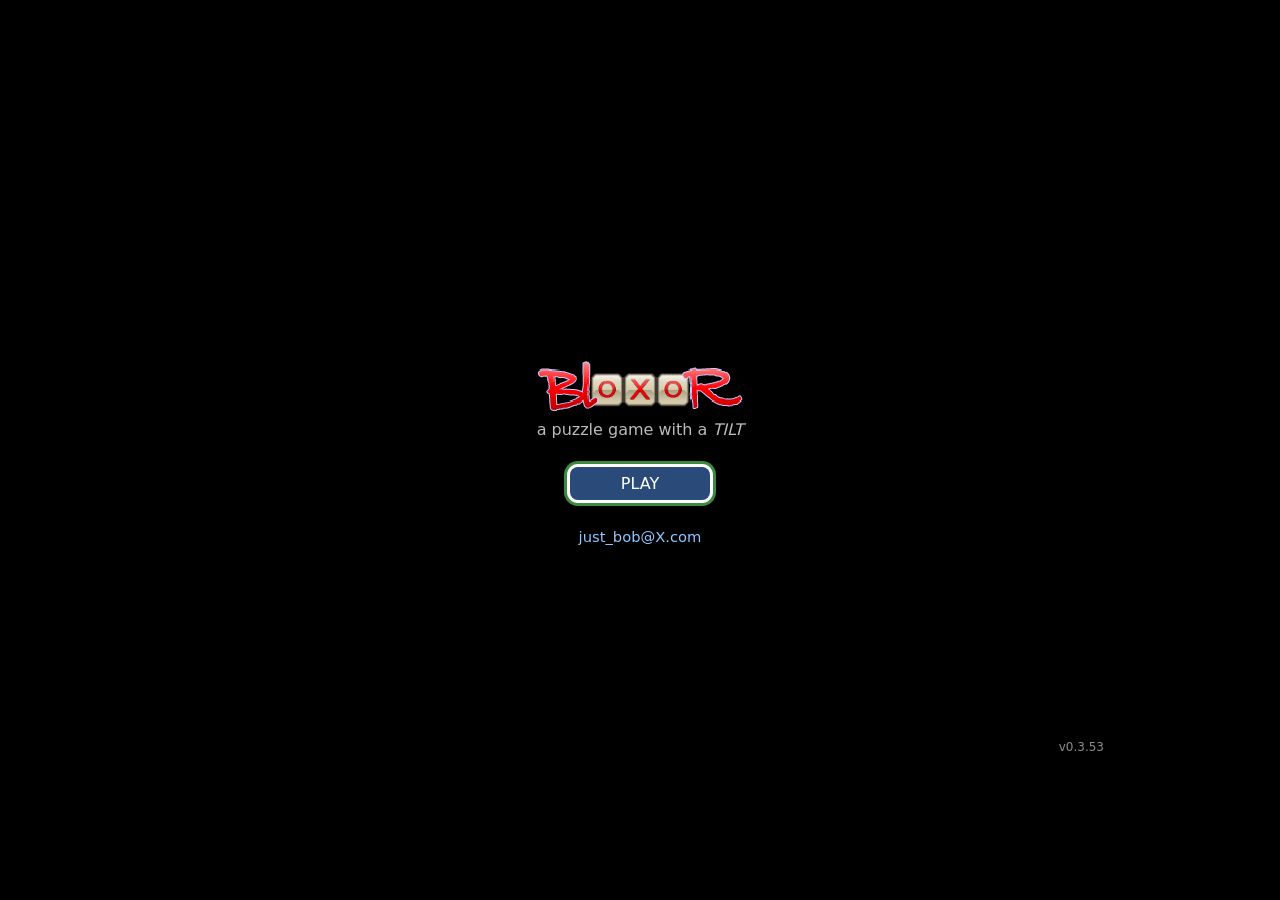
==== index.html @ ff85cacd "Bump VERSION to 0.3.53 for corner-finish embed+lip" ====
<!DOCTYPE html>
<html lang="en">
<head>
  <meta charset="UTF-8">
  <meta name="viewport" content="width=device-width, initial-scale=1.0, user-scalable=no">
  <meta name="mobile-web-app-capable" content="yes">
  <meta name="apple-mobile-web-app-capable" content="yes">
  <meta http-equiv="Cache-Control" content="no-cache, no-store, must-revalidate">
  <title>BloXoR</title>
  <link rel="manifest" href="manifest.json">
  <link rel="icon" href="assets/images/icon.png" type="image/png">
  <style>
    html, body { margin: 0; background: #000; height: 100%; overflow: hidden; }
    #orientGate {
      position: absolute;
      inset: 0;
      z-index: 80;
      background: #000;
      display: flex;
      align-items: center;
      justify-content: center;
    }
    #orientGate img {
      display: block;
      width: min(72%, 340px);
      height: auto;
      image-rendering: pixelated;
    }
    #orientGate.hidden { display: none !important; }
  </style>
  <script>
    window.VERSION = '0.3.53';
    document.write('<link rel="stylesheet" href="css/style.css?v=' + window.VERSION + '">');
    if (window.innerHeight > window.innerWidth) {
      document.documentElement.classList.add('stage-swap');
    }
  </script>
</head>
<body>
  <div id="game-container">
    <canvas id="gameCanvas"></canvas>

    <div id="orientGate">
      <img src="assets/images/BloXor-Title.png" alt="BloXoR">
    </div>

    <div id="startScreen">
      <div id="startBrand">
        <img id="startTitle" src="assets/images/BloXor-Title.png" alt="BloXoR">
        <div id="startTag">a puzzle game with a <i>TILT</i></div>
      </div>
      <div id="startButtons">
        <button id="newGameButton">PLAY</button>
      </div>
      <a id="startEmail" href="https://x.com/just_bob" target="_blank" rel="noopener noreferrer">just_bob@X.com</a>
      <div id="startVersion"></div>
    </div>

    <div id="playHud" class="hidden"></div>

    <div id="levelSelect" class="panel hidden">
      <div id="ls_stats">
        <div class="ls-stat">
          <div class="ls-stat-label">SCORE</div>
          <div id="ls_tot" class="ls-stat-val">0</div>
        </div>
        <div class="ls-stat">
          <div class="ls-stat-label">Lvls Open</div>
          <div id="ls_open" class="ls-stat-val">0</div>
        </div>
        <div class="ls-stat">
          <div class="ls-stat-label">Lvls Comp</div>
          <div id="ls_beat" class="ls-stat-val">0</div>
        </div>
        <div class="ls-stat">
          <div class="ls-stat-label">Tot Time</div>
          <div id="ls_time" class="ls-stat-val">0:00:00</div>
        </div>
        <div class="ls-stat">
          <div class="ls-stat-label">Tot Plays</div>
          <div id="ls_plays" class="ls-stat-val">0</div>
        </div>
      </div>
      <div id="ls_list"></div>
    </div>

    <div id="levelDetail" class="panel hidden">
      <div id="ld_name" class="panel-title"></div>
      <img id="ld_thumb" alt="">
      <div id="ld_desc"></div>
      <div id="ld_stats" class="hidden"></div>
      <div class="row row-center">
        <button type="button" id="ld_back">Back</button>
        <button type="button" id="ld_play">Play</button>
      </div>
    </div>

    <div id="pauseScreen" class="panel compact hidden">
      <div id="ps_title" class="panel-title"></div>
      <div class="col">
        <button type="button" id="ps_resume">Resume</button>
        <button type="button" id="ps_restart">Restart</button>
        <button type="button" id="ps_menu">Level select</button>
        <button type="button" id="ps_mute">sound on</button>
      </div>
    </div>

    <div id="scoreView" class="panel compact hidden">
      <div id="sc_title" class="panel-title"></div>
      <div class="col sc-stats">
        <div id="sc_score" class="sc-stat"></div>
        <div id="sc_time" class="sc-stat"></div>
        <div id="sc_moves" class="sc-stat"></div>
      </div>
      <div class="row row-center">
        <button type="button" id="sc_ok">OK</button>
      </div>
    </div>
  </div>

  <script>
    document.getElementById('startVersion').textContent = 'v' + window.VERSION;
    [
      'js/Coord.js',
      'js/GfxState.js',
      'js/BitmapManager.js',
      'js/Sprite.js',
      'js/SoundManager.js',
      'js/Blox.js',
      'js/LevelData.js',
      'js/GameSave.js',
      'js/BloxField.js',
      'js/BloxPhysics.js',
      'js/BloxInput.js',
      'js/PuzzleLoader.js',
      'js/LevelIndex.js',
      'js/GameView.js',
      'js/BloXor.js',
      'js/main.js'
    ].forEach(function (src) {
      document.write('<script src="' + src + '?v=' + window.VERSION + '"><\/script>');
    });
  </script>
</body>
</html>
---- css/style.css ----
* {
  box-sizing: border-box;
  margin: 0;
  padding: 0;
  -webkit-tap-highlight-color: transparent;
  user-select: none;
}

html, body {
  width: 100%;
  height: 100%;
  overflow: hidden;
  background: #000;
  font-family: system-ui, sans-serif;
  display: flex;
  align-items: center;
  justify-content: center;
}

#game-container {
  position: relative;
  width: min(100vw, calc(100vh * 1.5), 960px);
  height: min(100vh, calc(100vw / 1.5), 640px);
  background: #000;
}

html.stage-swap #game-container {
  width: min(100vh, calc(100vw * 1.5), 960px);
  height: min(100vw, calc(100vh / 1.5), 640px);
  position: absolute;
  top: 50%;
  left: 50%;
  transform: translate(-50%, -50%) rotate(90deg);
}

#gameCanvas {
  display: block;
  width: 100%;
  height: 100%;
  touch-action: none;
}

#orientGate {
  position: absolute;
  inset: 0;
  z-index: 80;
  background: #000;
  display: flex;
  align-items: center;
  justify-content: center;
}

#orientGate img {
  display: block;
  width: min(72%, 340px);
  height: auto;
  image-rendering: pixelated;
}

#startScreen {
  position: absolute;
  inset: 0;
  display: flex;
  flex-direction: column;
  align-items: center;
  justify-content: center;
  gap: 1.75rem;
  background: rgba(0, 0, 0, 0.62);
  color: #fff;
  z-index: 10;
}

#startBrand {
  display: flex;
  flex-direction: column;
  align-items: center;
  gap: 0.15rem;
}

#startTitle {
  display: block;
  width: min(100%, 340px);
  height: auto;
  image-rendering: pixelated;
}

#startTag {
  color: #bbbbbb;
  font-size: 1rem;  
  text-align: center;
  white-space: nowrap;
}

#startEmail {
  color: #8ec8ff;
  text-decoration: none;
  font-size: 0.92rem;
}

#startButtons {
  display: flex;
  flex-direction: column;
  gap: 12px;
  width: min(40%, 140px);
}

#startButtons button,
.panel button {
  font-family: inherit;
  font-size: 1rem;
  padding: 7px 18px;
  border: none;
  border-radius: 8px;
  color: #fff;
  background: #2a4a7a;
  cursor: pointer;
}

#newGameButton { background: #2a6a2a; }

.panel button:disabled {
  opacity: 0.4;
  cursor: not-allowed;
}

button.ui-focus,
.ls-row.ui-focus {
  box-shadow: 0 0 0 3px #fff, 0 0 0 6px #3d8a3d;
}

#startVersion {
  position: absolute;
  bottom: 16px;
  right: 16px;
  font-size: 0.75rem;
  opacity: 0.55;
}

.panel {
  position: absolute;
  inset: 6%;
  background: rgba(8, 12, 18, 0.92);
  color: #fff;
  border: 1px solid #334;
  border-radius: 12px;
  padding: 12px 14px;
  z-index: 12;
  overflow: auto;
}

.panel.compact {
  inset: auto;
  top: 50%;
  left: 50%;
  transform: translate(-50%, -50%);
  width: min(240px, 72%);
  height: auto;
  padding: 10px 12px;
  overflow: visible;
}

.panel-title {
  font-size: 1.25rem;
  margin-bottom: 8px;
}

#ld_name,
#ps_title,
#sc_title {
  text-align: center;
}

#ps_title,
#sc_title {
  font-size: 1rem;
  margin-bottom: 8px;
}

#scoreView .sc-stats {
  margin-top: 2px;
  gap: 6px;
  align-items: center;
}

.sc-stat {
  font-size: 0.95rem;
  text-align: center;
  width: 100%;
}

.sc-stat.best {
  color: #f5d76e;
}

.sc-old {
  color: #8a8a8a;
  font-size: 0.82em;
}

#scoreView .row {
  margin-top: 10px;
}

#pauseScreen .col {
  margin-top: 0;
}

#ls_stats {
  display: flex;
  align-items: flex-start;
  justify-content: space-between;
  gap: 6px;
  margin-bottom: 10px;
}

.ls-stat {
  flex: 1;
  min-width: 0;
  text-align: center;
}

.ls-stat-label {
  font-size: 0.68rem;
  opacity: 0.7;
  letter-spacing: 0.02em;
  white-space: nowrap;
}

.ls-stat-val {
  font-size: 0.92rem;
  margin-top: 2px;
  white-space: nowrap;
}

#ls_list {
  display: flex;
  flex-direction: column;
  gap: 5px;
  max-height: calc(100% - 3.2rem);
  overflow: auto;
}

.ls-row {
  display: flex;
  align-items: center;
  gap: 8px;
  text-align: left;
  background: #1c2838 !important;
  font-size: 0.95rem !important;
  padding: 5px 10px !important;
}

.ls-row.locked { opacity: 0.55; }

.ls-mark {
  width: 22px;
  height: 22px;
  flex: 0 0 22px;
  image-rendering: pixelated;
  object-fit: contain;
}

.ls-mark.open {
  width: 11px;
  height: 11px;
  flex: 0 0 11px;
  margin: 0 5.5px;
}

.ls-mark.empty {
  visibility: hidden;
}

.ls-num {
  flex: 0 0 1.6em;
  opacity: 0.75;
  text-align: right;
}

.ls-name {
  flex: 1;
  min-width: 0;
  overflow: hidden;
  text-overflow: ellipsis;
  white-space: nowrap;
}

.ls-score {
  flex: 0 0 auto;
  opacity: 0.85;
}

.row, .col {
  display: flex;
  gap: 10px;
  margin-top: 12px;
}

.col { flex-direction: column;
}

.row-center {
  justify-content: center;
}

#ld_thumb {
  display: block;
  max-width: 100%;
  max-height: 28vh;
  margin: 0 auto 10px;
  image-rendering: pixelated;
}

#ld_desc {
  opacity: 0.92;
  line-height: 1.35;
  font-size: 0.95rem;
}

#ld_desc img {
  width: 18px;
  height: 18px;
  vertical-align: middle;
}

#ld_stats {
  display: grid;
  grid-template-columns: max-content max-content;
  grid-template-rows: auto auto auto;
  grid-auto-flow: column;
  justify-content: center;
  column-gap: 1.25rem;
  row-gap: 4px;
  width: 100%;
  font-size: 0.88rem;
  line-height: 1.35;
  opacity: 0.9;
}

.ld-stat {
  display: flex;
  justify-content: flex-start;
  align-items: baseline;
  gap: 6px;
  min-width: 0;
}

.ld-stat span {
  opacity: 0.7;
  white-space: nowrap;
}

.ld-stat b {
  font-weight: 600;
  overflow: hidden;
  text-overflow: ellipsis;
  white-space: nowrap;
}

.hidden { display: none !important; }
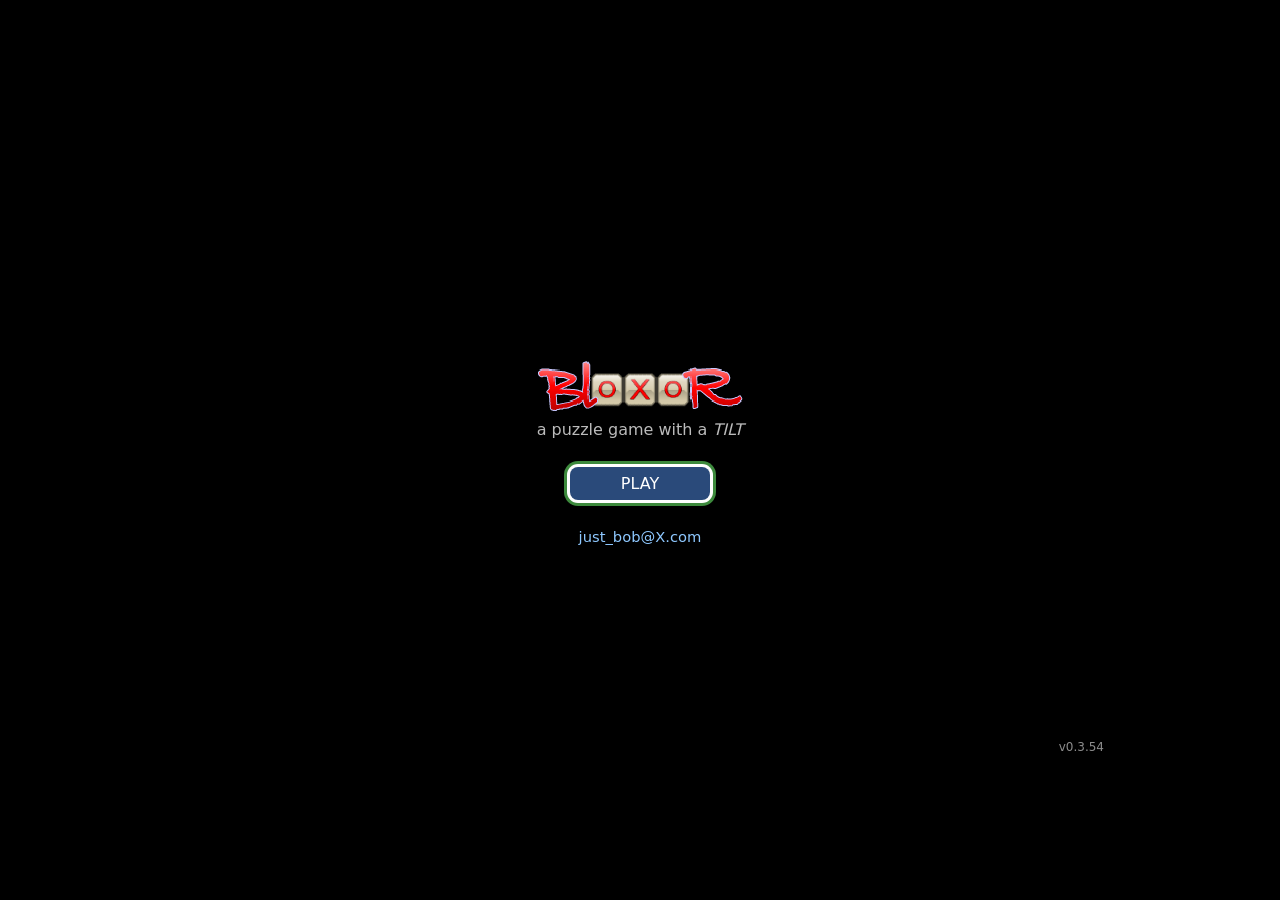
==== commit 4112594a: "Bump VERSION to 0.3.54 for sandwich pack shove" ====
--- a/index.html
+++ b/index.html
@@ -29,7 +29,7 @@
     #orientGate.hidden { display: none !important; }
   </style>
   <script>
-    window.VERSION = '0.3.53';
+    window.VERSION = '0.3.54';
     document.write('<link rel="stylesheet" href="css/style.css?v=' + window.VERSION + '">');
     if (window.innerHeight > window.innerWidth) {
       document.documentElement.classList.add('stage-swap');
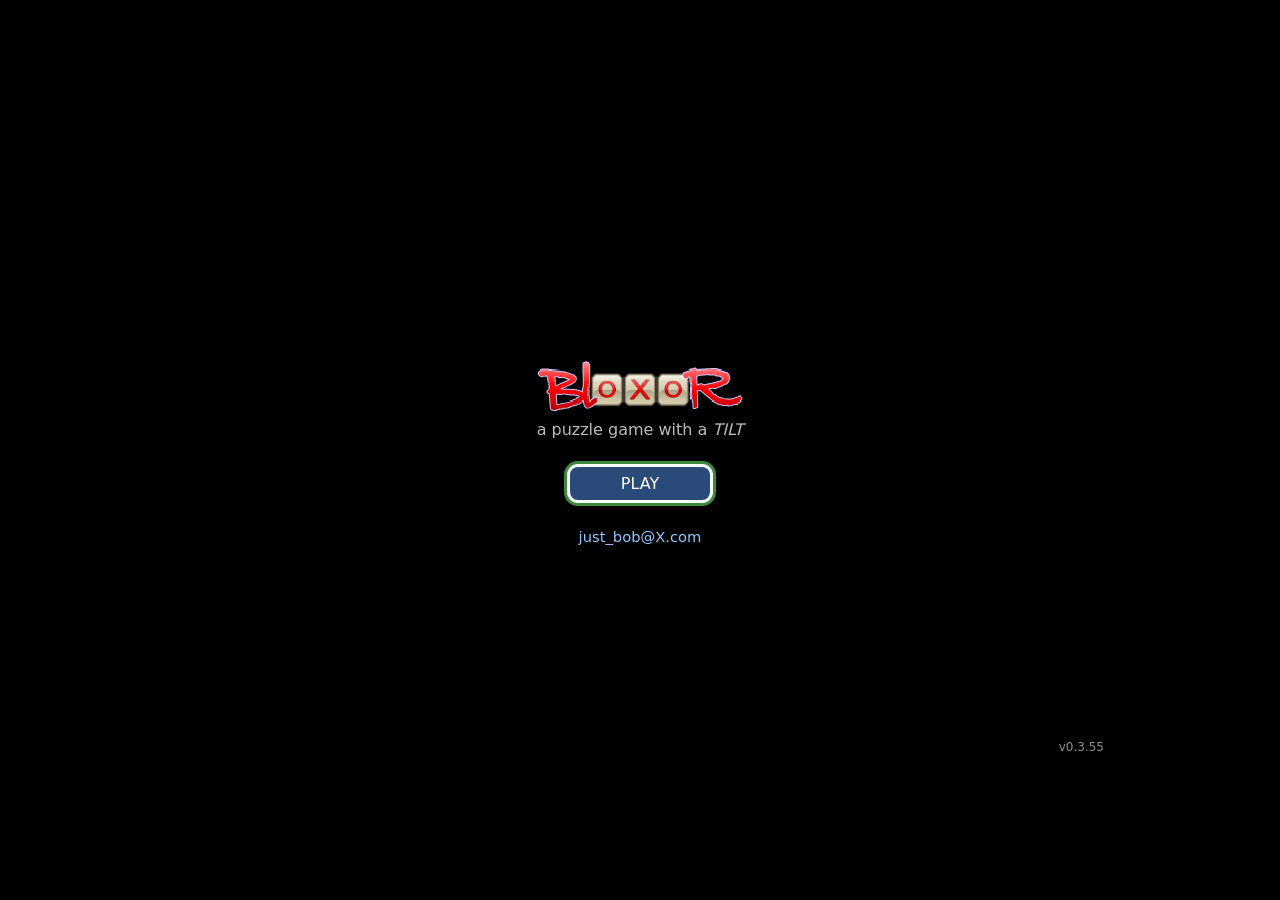
==== commit c091e7fd: "Drop bloxDistMin1; BloXor owns lattice constants" ====
--- a/index.html
+++ b/index.html
@@ -29,7 +29,7 @@
     #orientGate.hidden { display: none !important; }
   </style>
   <script>
-    window.VERSION = '0.3.54';
+    window.VERSION = '0.3.55';
     document.write('<link rel="stylesheet" href="css/style.css?v=' + window.VERSION + '">');
     if (window.innerHeight > window.innerWidth) {
       document.documentElement.classList.add('stage-swap');
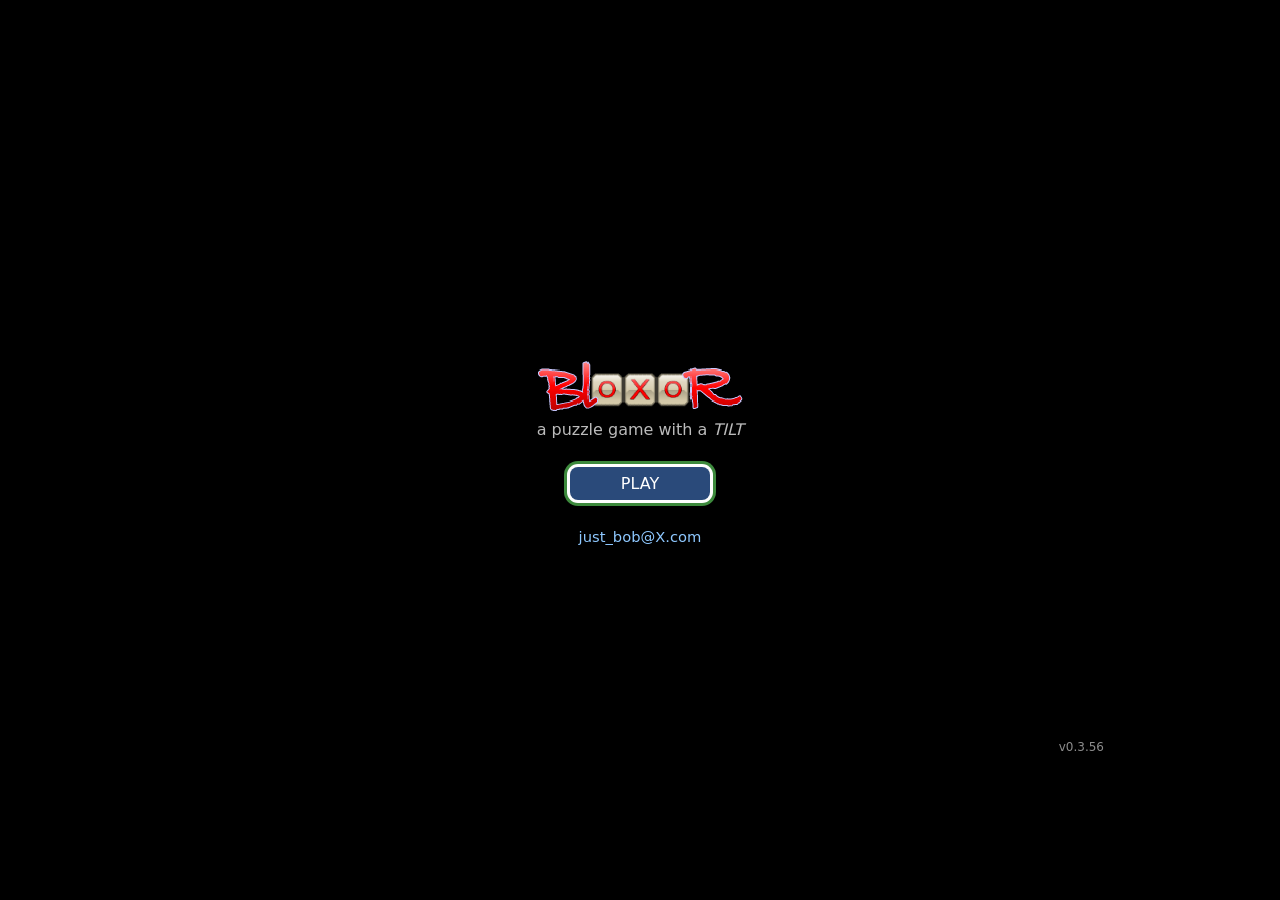
==== commit e8598e61: "First-beat score rows stay white, no record highlight" ====
--- a/index.html
+++ b/index.html
@@ -29,7 +29,7 @@
     #orientGate.hidden { display: none !important; }
   </style>
   <script>
-    window.VERSION = '0.3.55';
+    window.VERSION = '0.3.56';
     document.write('<link rel="stylesheet" href="css/style.css?v=' + window.VERSION + '">');
     if (window.innerHeight > window.innerWidth) {
       document.documentElement.classList.add('stage-swap');
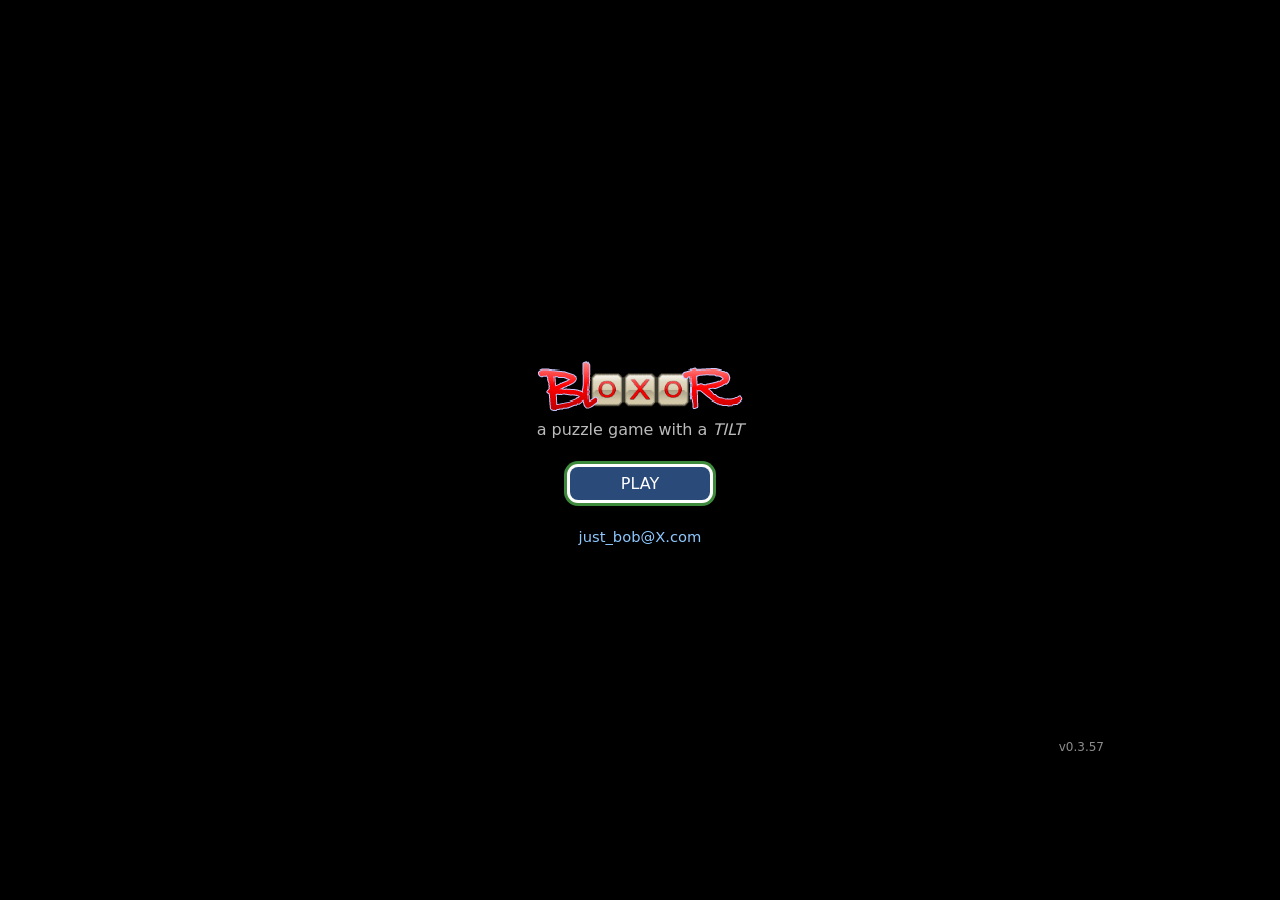
==== commit ef149cd2: "Bump VERSION to 0.3.57 for one-way reverse plan block" ====
--- a/index.html
+++ b/index.html
@@ -29,7 +29,7 @@
     #orientGate.hidden { display: none !important; }
   </style>
   <script>
-    window.VERSION = '0.3.56';
+    window.VERSION = '0.3.57';
     document.write('<link rel="stylesheet" href="css/style.css?v=' + window.VERSION + '">');
     if (window.innerHeight > window.innerWidth) {
       document.documentElement.classList.add('stage-swap');
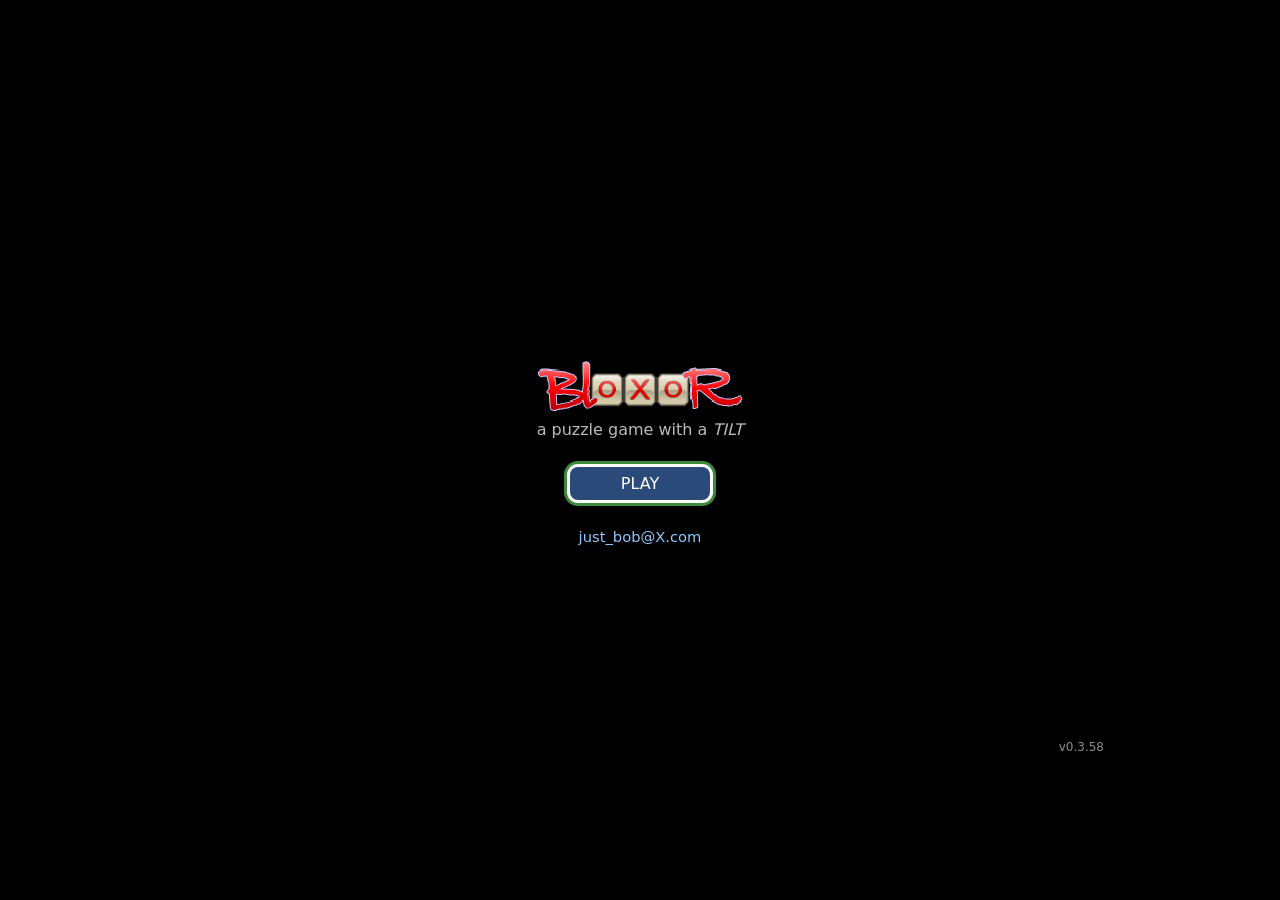
==== commit cd70aaae: "removed some extra, fixe blank line in puzzleindex" ====
--- a/index.html
+++ b/index.html
@@ -29,7 +29,7 @@
     #orientGate.hidden { display: none !important; }
   </style>
   <script>
-    window.VERSION = '0.3.57';
+    window.VERSION = '0.3.58';
     document.write('<link rel="stylesheet" href="css/style.css?v=' + window.VERSION + '">');
     if (window.innerHeight > window.innerWidth) {
       document.documentElement.classList.add('stage-swap');
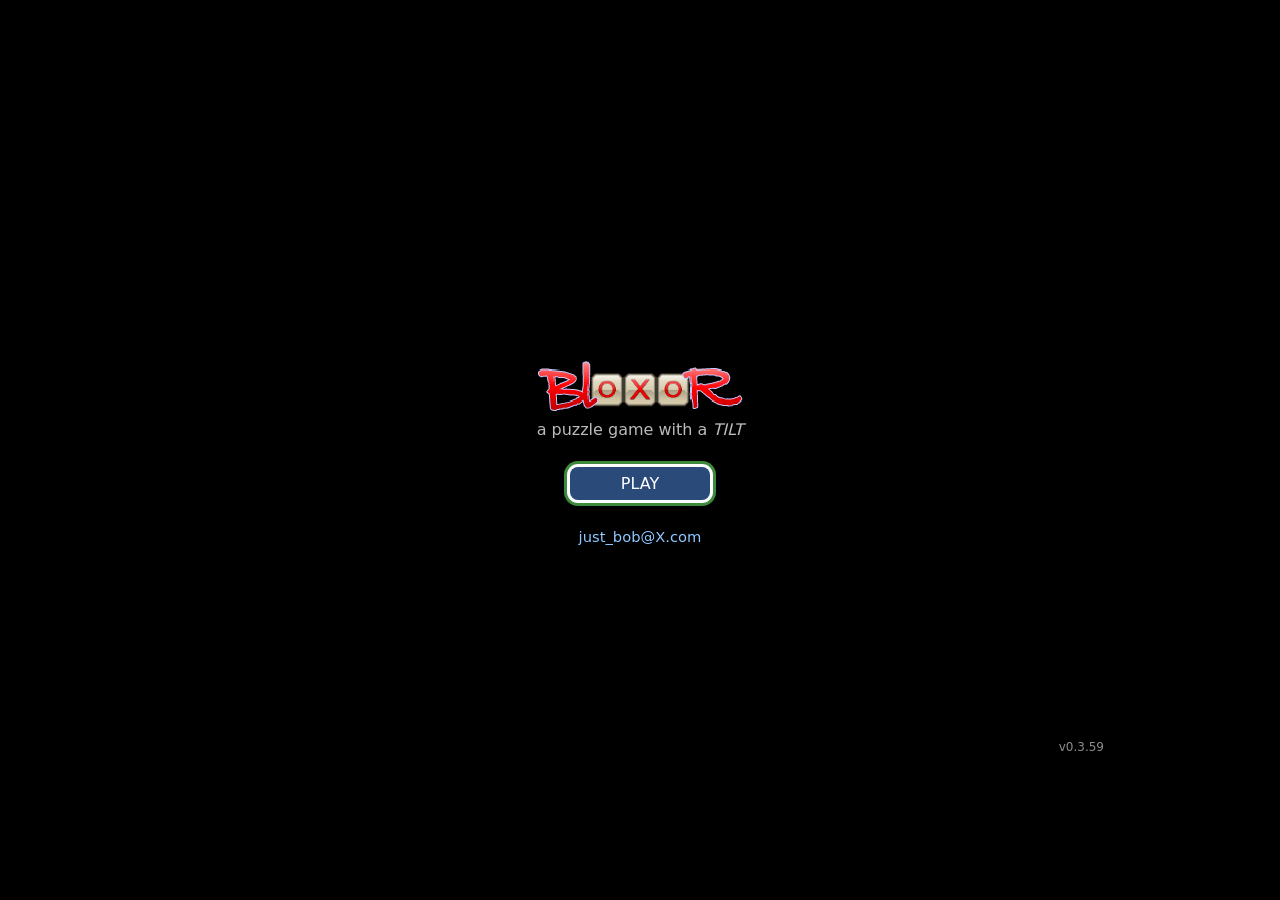
==== commit 2f358371: "tweaked tilt deadzone" ====
--- a/index.html
+++ b/index.html
@@ -29,7 +29,7 @@
     #orientGate.hidden { display: none !important; }
   </style>
   <script>
-    window.VERSION = '0.3.58';
+    window.VERSION = '0.3.59';
     document.write('<link rel="stylesheet" href="css/style.css?v=' + window.VERSION + '">');
     if (window.innerHeight > window.innerWidth) {
       document.documentElement.classList.add('stage-swap');
